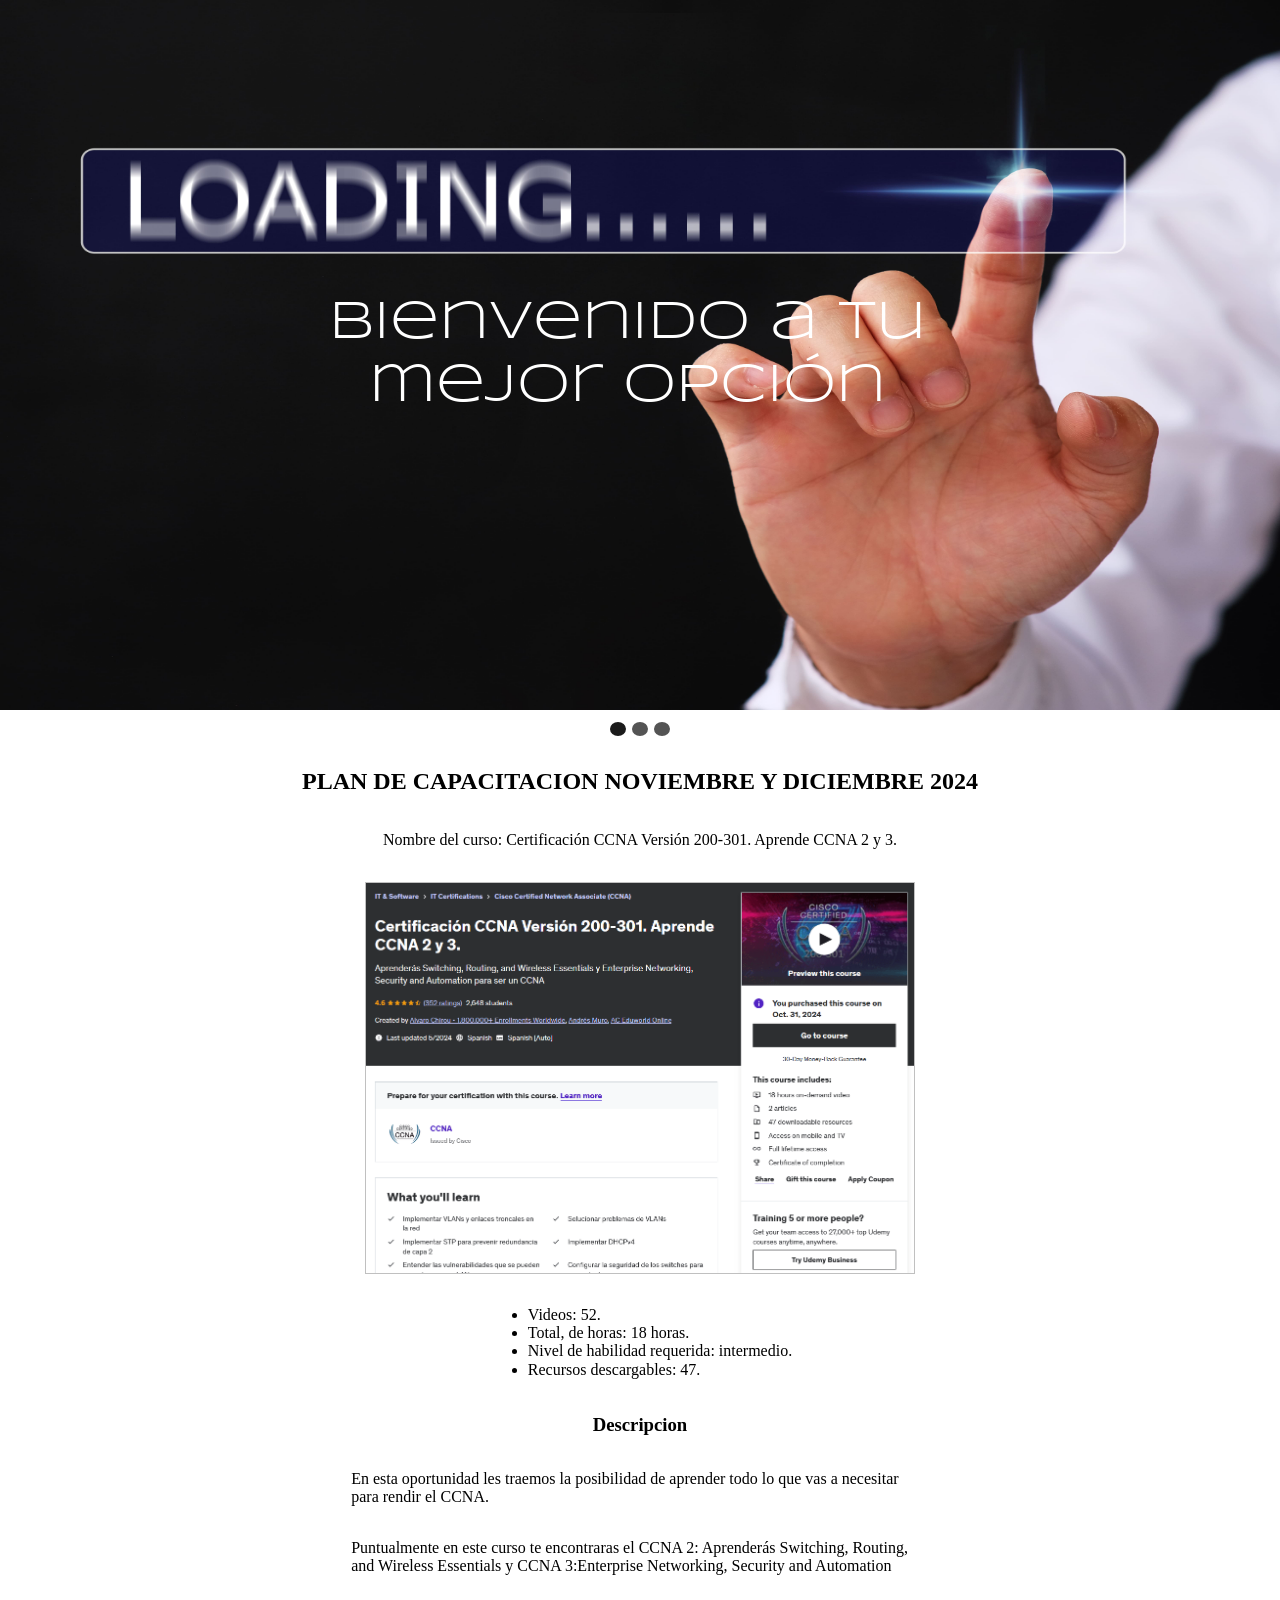
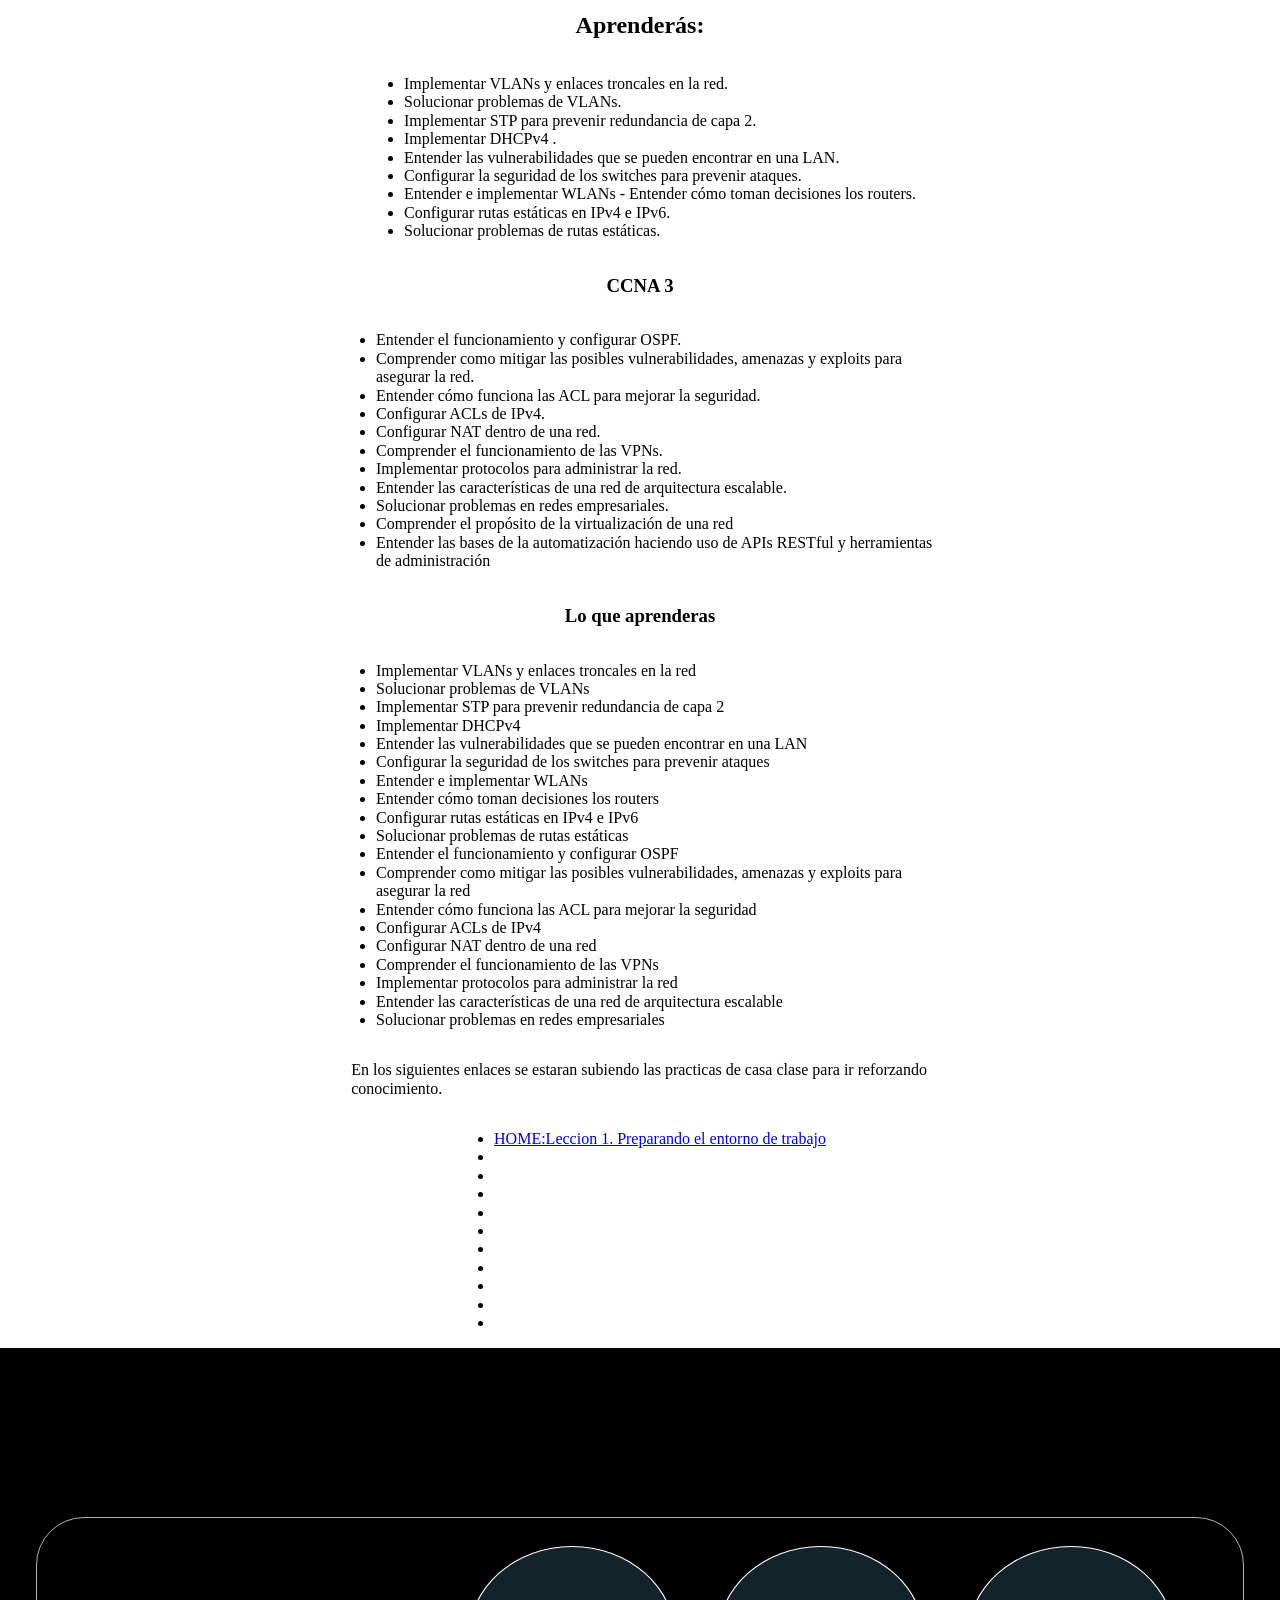
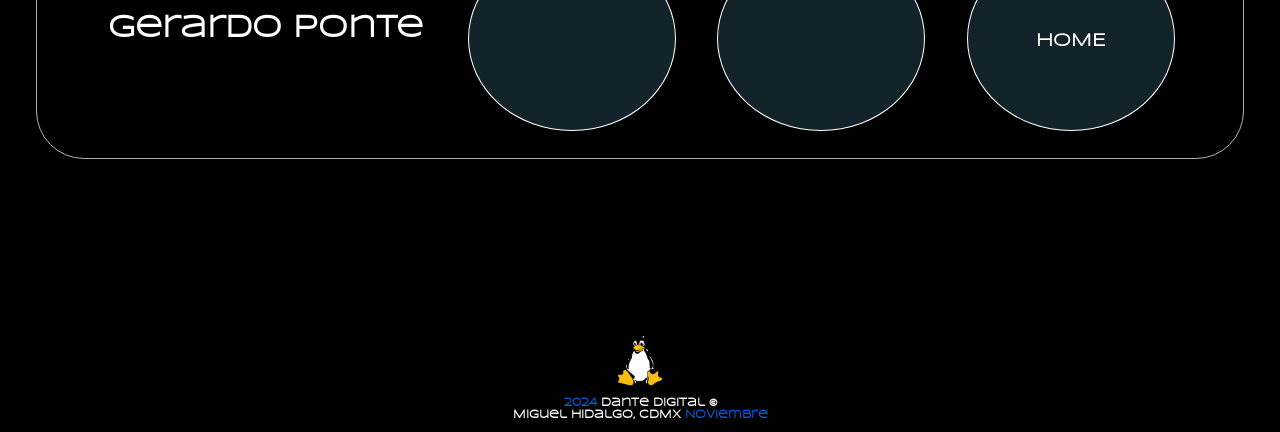
==== ccna.html @ d887e5c1 "update" ====
<!DOCTYPE html>
<html lang="es-mx">
<head>
    <title>Plan de capacitación</title>
    <meta charset="utf-8">
    <meta name="description" content="Home, Dante digital, diseño web responsive">
    <meta name="keywords" content="Desarrollo web, htlm 5, css, javascript">
    <meta name="viewport" content="width=device-width, initial-scale=1.0">
    <link rel="stylesheet" href="./plan-de-capacitacion/css/normalize.css">
    <link rel="stylesheet" href="./plan-de-capacitacion/css/style.css">
    <link rel="stylesheet" href="./plan-de-capacitacion/css/style-responsive.css">
    <link rel="stylesheet" href="./plan-de-capacitacion/css/style-efect.css">
    <link rel="stylesheet" href="./plan-de-capacitacion/css/styl-animation-nav.css">
    <link rel="stylesheet" href="./plan-de-capacitacion/css/style-text-nivo.css">
    <link rel="stylesheet" href="./plan-de-capacitacion/css/mi-slider.css">
    <link rel="stylesheet" href="./plan-de-capacitacion/css/nivo-slider.css">
    <link rel="stylesheet" href="./plan-de-capacitacion/css/nivo-slider-responsive.css">
    <script src="https://ajax.googleapis.com/ajax/libs/jquery/1.10.1/jquery.min.js" type="text/javascript"></script>
    <script src="./plan-de-capacitacion/js/jquery.nivo.slider.js"></script>
    <script type="text/javascript">
        $(window).on('load', function () {
            $('#slider').nivoSlider();
        }); 
    </script>

<!-- <script src="./js/js-text.js"></script>
    <script src="./js/botonjs.js"></script> Boton responsive -->

</head>
<body>
    <header class="header-nav-slide">   
         <!-- INICIA SLIDER -->
         <div class="slider-wrapper theme-mi-slider">
            <div id="slider" class="nivoSlider">
            <img class="img-slide" src="./plan-de-capacitacion/img/1.jpg" title="#caption-1" alt="Primera imagen, 01"/>
            <img class="img-slide" src="./plan-de-capacitacion/img/1.jpg" title="#caption-2" alt="Segunda imagen, 02"/>
            <img class="img-slide" src="./plan-de-capacitacion/img/1.jpg" title="#caption-3" alt="Tercera imagen, 03"/>
            </div>
            <div id="caption-1" class="nivo-html-caption">
                <div class="div-caption">
                    <p class="p-caption">Bienvenido a tu<br>mejor opción</br></p>
                </div>
            </div>
                <div id="caption-2" class="nivo-html-caption">
                    <div class="div-caption">
                        <!--<p class="p-caption">Contratame!</p><br>-->
                    </div>
                </div>
            <div id="caption-3" class="nivo-html-caption">
                <d  iv class="div-caption">
                    <p class="p-caption">Bienvenido a tu<br>mejor opción</p><br>
                </div>
            </div>  
        </div>
    </header>
    <!-- FINALIZA HEADER -->

    <main>
        <h2 class="h2-plan-capacitacion">
        PLAN DE CAPACITACION NOVIEMBRE Y DICIEMBRE 2024</h2>

        <section class="section-1">
        <article class="article-1">
           <p class="article-1">Nombre del curso: Certificación CCNA Versión 200-301. Aprende CCNA 2 y 3.</p>
                <figure class="figure-1-curso">
                    <img class="img-curso" src="./plan-de-capacitacion/img/7.png" alt="curso"/>
                </figure>               
            <ul>
                <li>Videos: 52.</li>
                <li>Total, de horas: 18 horas.</li>
                <li>Nivel de habilidad requerida: intermedio.</li>
                <li>Recursos descargables: 47.</li>
            </ul>
        
        <h3>Descripcion</h3>
    
        <p class="article-1">
            En esta oportunidad les traemos la posibilidad de aprender todo lo que vas a necesitar para rendir el CCNA.</p>
    
        <p class="article-1">
            Puntualmente en este curso te encontraras el CCNA 2: Aprenderás Switching, Routing, and Wireless Essentials y 
            CCNA 3:Enterprise Networking, Security and Automation</p>

        <h2>Aprenderás:</h2>
        <ul>
            <li>Implementar VLANs y enlaces troncales en la red.</li>
            <li>Solucionar problemas de VLANs.</li>
            <li>Implementar STP para prevenir redundancia de capa 2.</li>
            <li>Implementar DHCPv4 .</li>
            <li>Entender las vulnerabilidades que se pueden encontrar en una LAN.</li>
            <li>Configurar la seguridad de los switches para prevenir ataques.</li>
            <li>Entender e implementar WLANs - Entender cómo toman decisiones los routers.</li>
            <li>Configurar rutas estáticas en IPv4 e IPv6.</li>
            <li>Solucionar problemas de rutas estáticas.</li>
        </ul>

        <h3>CCNA 3 </h3>
        <ul>
            <li>Entender el funcionamiento y configurar OSPF.</li>
            <li>Comprender como mitigar las posibles vulnerabilidades, amenazas y exploits para asegurar la red.</li>
            <li>Entender cómo funciona las ACL para mejorar la seguridad.</li>
            <li>Configurar ACLs de IPv4.</li>
            <li>Configurar NAT dentro de una red.</li>
            <li>Comprender el funcionamiento de las VPNs.</li>
            <li>Implementar protocolos para administrar la red.</li>
            <li>Entender las características de una red de arquitectura escalable.</li>
            <li>Solucionar problemas en redes empresariales.</li>
            <li>Comprender el propósito de la virtualización de una red </li>
            <li>Entender las bases de la automatización haciendo uso de APIs RESTful y herramientas de administración</li>
        </ul>

        <h3>Lo que aprenderas</h3>

        <ul>
            <li>Implementar VLANs y enlaces troncales en la red</li>
            <li>Solucionar problemas de VLANs</li>
            <li>Implementar STP para prevenir redundancia de capa 2</li>
            <li>Implementar DHCPv4</li>
            <li>Entender las vulnerabilidades que se pueden encontrar en una LAN</li>
            <li>Configurar la seguridad de los switches para prevenir ataques</li>
            <li>Entender e implementar WLANs</li>
            <li>Entender cómo toman decisiones los routers</li>
            <li>Configurar rutas estáticas en IPv4 e IPv6</li>
            <li>Solucionar problemas de rutas estáticas</li>
            <li>Entender el funcionamiento y configurar OSPF</li>
            <li>Comprender como mitigar las posibles vulnerabilidades, amenazas y exploits para asegurar la red</li>
            <li>Entender cómo funciona las ACL para mejorar la seguridad</li>
            <li>Configurar ACLs de IPv4</li>
            <li>Configurar NAT dentro de una red</li>
            <li>Comprender el funcionamiento de las VPNs</li>
            <li>Implementar protocolos para administrar la red</li>
            <li>Entender las características de una red de arquitectura escalable</li>
            <li>Solucionar problemas en redes empresariales</li>
        </ul>    
</article>  
</section>

<section class="section-1">
    <article class="article-1">
        <p class="article-1">
            En los siguientes enlaces se estaran subiendo las practicas de casa clase para ir reforzando conocimiento. 
                </p>

          <ul>
            <li><a href="leccion-1.html">HOME:Leccion 1. Preparando el entorno de trabajo</a></li>
            <li></li>
            <li></li>
            <li></li>
            <li></li>
            <li></li>
            <li></li>
            <li></li>
            <li></li>
            <li></li>
            <li></li>
        </ul> 
    </article>

</section>
        <!-- Este es el contenedor de fondo-->
    </main>
    <footer id="footer-logo">
        <div>
            <div class="div-dante-services">
                <section class="section-dante-services">
                    <h2 class="h2-footer">Gerardo Ponte</h2>
                    <h5 class="h5-footer"><a href="contact.html" target="_blank" rel="noopener  noreferrer"></a></h5>
                    <h5 class="h5-footer"><a href="catalogue.html" target="_blank" rel="noopener  noreferrer"></a></h5>
                    <h5 class="h5-footer"><a href="index.html">HOME</a></h5>
                </section>
            </div>
            <figure class="figure-img-linux">
                <img class="img-linux" src="./plan-de-capacitacion/img/04.png" alt="Linux"/>
            </figure>

            <h6 class="h6-reservados">
                <span class="h6-footer-span">2024</span> Dante digital &copy<br> Miguel Hidalgo, CDMX <span class="h6-footer-span">
                    Noviembre</span>
            </h6>
        </div>
    </footer>
</body>
</html>
---- plan-de-capacitacion/css/style.css ----
/* --- INICIAN TIPOS DE LETRA PARA FOOTER Y CONTENIDO PRINCIPAL 
*/

/* --- FUENTE PARA LETRA DEL CONTENIDO PRINCIPAL Y EL FOOTER
*/
@font-face {
  font-family: 'Syncopate-Regular';
  src: url('../syncopate/Syncopate-Regular.ttf') format('truetype');
  font-style: normal;
  font-weight: normal;
}

/* --- FUENTE PARA EL MENU DE NAVEGACION 
*/
@font-face {
  font-family: 'Syncopate-Bold';
  src: url('../syncopate/Syncopate-Bold.ttf') format('truetype');
  font-style: normal;
  font-weight: normal;
}

/* --- FINALIZA TIPOS DE LETRA PARA FOOTER Y CONTENIDO PRINCIPAL
*/

/*
*/

/* ---  INICIA HEADER-NAV-SLIDE: ESTA ES LA ETIQUETA HEADER. Y SE CONFIGURO
        UNA CLASS LLAMADA HEADER-NAV-SLIDE --- */
.header-nav-slide {
  margin: 0;
  padding: 0;
  /*height: 100px;/*SE INGRESA EL 23 DE SEP 2004*/
  /*background-color: rgb(229, 255, 0);/*VISUALIZADOR*/
}

/* --- FINALIZA HEADER-NAV-SLIDE  
*/

/*
*/

/*--- inicia main div contenido principal
*/
  main {
  display: flex;/**/
  flex-direction: column;/**/
  align-items: center;/**/
  /*justify-content: center;/**/
  width: 100%;/**/
  /*background-color: rgb(228, 207, 18);/*VISUALIZADOR*/
}

/*
*/

/*inicia section*/

.h2-plan-capacitacion {
  width: 95%;/**/
  text-align: center;
  /*letter-spacing: .1em;/**/
  text-transform: uppercase;
  /*background-color: rgb(14, 255, 106);/*VISUALIZADOR*/
}

.section-1 {
  display: flex;/**/
  flex-direction: column;
  align-items: center;
  /*justify-content: center;/**/
  /*align-content: center;/**/
  /*margin-top: 40px;/**/
  width: 100%;/**/
  /*background-color: rgb(136, 15, 218);/*VISUALIZADOR*/
}

.section-1 .article-1 {
  display: flex;/**/
  flex-direction: column;
  align-items: center;
  width: 95%;
  
  /*background-color: rgb(218, 32, 32);/*VISUALIZADOR*/
}
 
 
.section-1 .article-1 .texto-1 {
   width: 90%;/**/
  /*text-align: start;/**/
  font-family: 'Syncopate-Regular';
  text-transform: uppercase;/**/
  /*letter-spacing: .3em;/**/
  /*background-color: rgb(218, 15, 191);/*VISUALIZADOR*/
}


.section-1 .article-1 .figure-1-curso {
  display: flex;/**/
  flex-direction: column;
  align-items: center;
  
  width: 90%;
  border: solid rgba(2, 0, 0, 0.247) 1px;/**/
  /*background-color: rgb(5, 68, 54);/*VISUALIZADOR*/
}

.section-1 .article-1 .figure-1-curso .img-curso {
  width: 100%;
  /*height: auto;/**/


}

/*
*/

/* --- APLICACION DE LETRA Y TAMANO*/


/*------- finaliza primer article conel texto responsive web desing
*/

/*
*/

/*--- inicia primer article conel texto responsive web desing*/




/*--- FINALIZA ARTICLE
*/

/*
*/

/*INICIA ETIQUETA FOOTER*/
#footer-logo {
  background-color: rgb(0, 0, 0);/*V*/  
}
/* --- FINALIZA FOOTER LOGO
*/

/*
*/

/* INICIA FOOTERLOGO Y DIV*/  
#footer-logo > div {
  display: flex;
  flex-direction: column;
  align-items: center;
  justify-content: center;
  width: 100%;
  /*background-color: rgb(231, 36, 36);/*visualizador*/
}
/* FINALIZA FOOTERLOGO Y DIV
*/

/*
*/

/*INICIA FOOTER-LOGO .DIV-DANTE-SERVICES
*/
#footer-logo .div-dante-services {
    display: flex;
    flex-direction: column;
    align-items: center;
    justify-content: center;
    
   width: 100%;
    margin-top: 2.5rem;/**/
    color: white;/**/
    font-family: 'Syncopate-Regular';
    border-radius: 3rem;
    /*background-color: rgba(243, 16, 175, 0.541);/*V*/
}
/*FINALIZA FOOTER-LOGO .DIV-DANTE-SERVICES
*/

/*
*/

/* INICIA FOOTER-LOGO .DIV-DANTE-SERVICES .SECTION-DANTE-SERVICES 
*/
#footer-logo .div-dante-services .section-dante-services {
    display: flex;
    flex-direction: column;
    align-items: center;
    justify-content: center;
    
    width: 78%;/*width: 90%;*/
    border-radius: 3rem;
    padding: 1.7rem;
    border: solid rgba(255, 255, 255, 0.692) 0.1px;/**/
    /*background-color: rgba(243, 228, 14, 0.877);/*visualizador*/
}
/* FINALIZA FOOTER-LOGO .DIV-DANTE-SERVICES .SECTION-DANTE-SERVICES 
*/

/*
*/

/* INICIA FOOTER-LOGO .DIV-DANTE-SERVICES .SECTION-DANTE-SERVICES .H2-FOOTER
*/   
#footer-logo .section-dante-services .h2-footer {
    display: flex;/**/
    flex-direction: column;/**/
    align-items: center;/**/
    justify-content: center;/**/
    /*width: 100%;/**/
    margin-top: 0rem;/**/
    font-size: 1.4em;/**/
    /*padding: .8rem 0rem .6rem 0rem;/**/
    border-radius: 3rem;
    /*background-color: aqua;/**/
  }



/* FINALIZA FOOTER-LOGO .DIV-DANTE-SERVICES .SECTION-DANTE-SERVICES .H2-FOOTER
*/

/*
*/

/* INICIA FOOTER-LOGO .DIV-DANTE-SERVICES .SECTION-DANTE-SERVICES .H5-FOOTER
*/  #footer-logo .div-dante-services .section-dante-services .h5-footer {
    width: 76%;
    text-align: center;
    color: white;
    font-size: 1.1em; /**/
    margin: 1.5rem; 
    padding: 1.3rem .2rem .8rem .2rem;
    border-radius: 3rem;
    /*border: solid 1px white;/**/
    background-color: rgba(29, 56, 67, 0.623);/**/
  }


  #footer-logo .div-dante-services .section-dante-services .h5-footer a {
    color: white;
    text-decoration: none;
  }
  /*FINALIZA FOOTER-LOGO .DIV-DANTE-SERVICES .SECTION-DANTE-SERVICES .H2-FOOTER
  */

/*
*/

/* INICIA FOOTERLOGO .FIGURE-IMG-LINUX
*/
 #footer-logo .figure-img-linux {
    display: flex;/**/
    flex-direction: row;/**/
    justify-content: center;
    align-items: center;
    /*border-radius: 100%;/**/
    /*width: 100px;/**/
    /*height: 100px;/**/
    margin-top: 2.5rem;
    margin-bottom: -1.3rem;/**/
    /*border: solid 3px rgba(255, 255, 255, 0.247);/**/
    /*background-color: rgba(29, 56, 67, 0.541);/*Visualizador/**/
  }

  #footer-logo .figure-img-linux .img-linux {
    width: 100%;
    height: 4rem;
  }

/* FINALIZA FOOTERLOGO .FIGURE-IMG-LINUX
*/  

/*
*/

/*--- INICIA .H6-RESERVADOS (DERECHOS RESERVADOS)
*/
  .h6-reservados {
    width: 100%;
    text-align: center;
    color: white;
    font-family: 'Syncopate-Regular';
    margin-bottom: 1em;
  }

  .h6-reservados .h6-footer-span {
    color: #0756d4;
  }
/*--- FINALIZA .H6-RESERVADOS (DERECHOS RESERVADOS)
*/


.h6-reservados {
  /*background-color: aqua;/*visualizador*/
}
---- plan-de-capacitacion/css/style-responsive.css ----
/* ---- INICIA @media screen and (min-width: 420px)
*/

@media screen and (min-width: 420px) {
  #footer-logo .div-dante-services .section-dante-services .h5-footer, .h5b-footer{
      max-width: 230px;
      /*font-size: .8em; /**/

  }
}

/* ---- FINALIZA @media screen and (min-width: 420px)
*/


/* ---- INICIA VACIO @media screen and (min-width: 620px)
*/
@media screen and (min-width: 670px) {

  /* INICIA FOOTER-LOGO .DIV-DANTE-SERVICES .SECTION-DANTE-SERVICES 
*/
#footer-logo .div-dante-services .section-dante-services {
  /*display: flex;/**/
  /*flex-direction: column;/**/
  /*align-items: center;/**/
  /*justify-content: center;/**/
  
  width: 75%;/*width: 90%;*/
  border-radius: 3rem;
  padding: 1.7rem;
  border: solid rgba(255, 255, 255, 0.692) 0.1px;/**/
  /*background-color: rgba(243, 228, 14, 0.877);/*visualizador*/
}
/* FINALIZA FOOTER-LOGO .DIV-DANTE-SERVICES .SECTION-DANTE-SERVICES 
*/



}
/* ---- FINALIZA @media screen and (min-width: 620px)
*/


/* ---- INICIA @media screen and (min-width: 760px)
*/
@media screen and (min-width: 760px) {

  }

/*  --- finaliza circulo article: h2 Diseño web inteligente
*/
  
/*
*/

/*
----- finaliza figure e img de linux
*/


@media screen and (min-width: 1100px) {/*@media screen and (min-width: 1320px)*/
  .section-1 {
    width: 50%;
    /*background-color: rgb(14, 255, 106);/*VISUALIZADOR*/
  }

}






@media screen and (min-width: 1100px) {/*@media screen and (min-width: 1320px)*/

#footer-logo .div-dante-services{
max-width: 1400px;
height: 500px;/**/
justify-content:space-around;
/*background-color: rgb(255, 123, 0);/*VISUALIZADOR*/
}

#footer-logo .h5-footer a {
color: white;
/*font-size: 1.3em;/**/
text-decoration: none;
}

/*
*/

/* inicia h2 dante digital*/
#footer-logo .div-dante-services .section-dante-services {
  display: flex;
  flex-direction: row;/**/
  
  /*justify-content: center;/**/
  /*justify-content: space-around;/**/
  /*justify-content: space-between;/**/
  justify-content: space-evenly;
  /*justify-content: flex-end;
  /*align-content:stretch;/**/
  
  width: 90%;
  /*background-color: aqua;/*visualozador*/
}
/* ------------------------- */

#footer-logo .div-dante-services .h2-footer {
  display: flex;
  flex-direction: row;/**/
  align-items: center;
  /*max-width: 700px;/**/
  height:50px;

  align-content: center;
  text-align: center;
  font-size: 1.9em;/**/
  padding: 1.3rem .2rem .8rem .2rem;
  /*margin: .7rem .7rem;/**/
  /*border: solid 1px white;/**/
  border-radius: 9px;/**/
  /*background-color: aqua;/*visualizador*/
  /*background-color: rgba(29, 56, 67, 0.623);/**/
}

/* termina h2 dante digital*/



/* inica h5 soporte ti, android, web desing*/
#footer-logo .div-dante-services .section-dante-services .h5-footer {
display: flex;
align-items: center;
justify-content: center;


margin: 0px;/**/

width: 200px;/**/
height: 150px;/**/
text-align: center;/**/
/*font-size: 1.1em; /**/ 
/*padding: 1.3rem .2rem .8rem .2rem;*/
border-radius: 100%;
border: solid 1px white;/**/
/*background-color: aqua;/*VISUALIZADOR*/
/*font-size: em;/**/
}


/*
*/

/* inica h5 soporte ti, android, web desing*/

/*
*/


#footer-logo .div-dante-services .section-dante-services .h5-footer a {
color: white;
text-decoration: none;
}
/* termina h5 soporte ti, android, web desing*/


}



@media screen and (min-width: 1200px) {/*@media screen and (min-width: 1320px)*/
  #footer-logo .div-dante-services .section-dante-services .h2-footer {
    max-width: 380px;/**/
    /*height:50px;/**/
    /*margin-left: 4.6rem;/**/
    /*align-content: center;/**/
    /*text-align: center;/**/
    /*font-size: 1.7em;/**/
    
    /*border-radius: 9px;/**/
    /*background-color: aqua;/**/
    }



}
---- plan-de-capacitacion/css/style-efect.css ----
.reveal {
  position: relative;
  opacity: 0;
}

.reveal.active {
  opacity: 1;
}
.active.fade-bottom {
  animation: fade-bottom 1s ease-in;/**/
}
.active.fade-left {
  animation: fade-left 1s ease-in;/**/
}
.active.fade-right {
  animation: fade-right 1s ease-in;/**/
}

@keyframes fade-bottom {
  0% {
    transform: translateY(50px);
    opacity: 0;
  }
  
  100% {
    transform: translateY(0);
    opacity: 1;
  }
}

@keyframes fade-left {
  0% {
    transform: translateX(-100px);
    opacity: 0;
  }
  100% {
    transform: translateX(0);
    opacity: 1;
  }
}

@keyframes fade-right {
  0% {
    transform: translateX(100px);
    opacity: 0;
  }
  100% {
    transform: translateX(0);
    opacity: 1;
  }
}
---- plan-de-capacitacion/css/styl-animation-nav.css ----
#barra-nav .menu-ul[data-animation="center"] a::before {
  transform-origin: center;
}
---- plan-de-capacitacion/css/style-text-nivo.css ----
.nivo-caption {
    text-align: center;
    align-content: center;/**/
    height: 100%;/*height: 100%; PREDETERMINADO*/
    /*background-color: rgba(0, 58, 250, 0.26);/*VISUALIZADOR*/
}   

.div-caption { /*se tiene que centrar este texto es el caption de la imagen*/
   display: flex;/**/
   justify-content: center;/**/
   width: 100%;/**/
   text-align:center;/*DESACTIVADO*/
   align-content: center;
   font-family: 'Syncopate-Regular';/**/
   /*background-color: rgba(175, 47, 47, 0.452);/*VISUALIZADOR*/
}

.div-caption .p-caption {
    font-size: 1.8em;
    /*background-color: rgba(170, 165, 233, 0.692);/*VISUALIZADOR*/
}

/*
*/

@media (min-width: 520px) {
    .div-caption .p-caption {
        font-size: 2.1em;
        margin: 1rem 0rem 1.3rem 0rem;
}
}

@media (min-width: 600px) {
    .div-caption .p-caption {
        font-size: 2.5em;
}
}

@media (min-width: 768px) {
    .div-caption .p-caption {
        font-size: 3em;
        margin: 1.5rem 0rem 1.5rem 0rem;
}
}

@media (min-width: 868px) {
    .div-caption .p-caption {
        margin: 1.8rem 0rem 1.8rem 0rem;
}
}

@media (min-width: 920px) {
    .div-caption .p-caption {
    font-size: 3.4em;
}
}
---- plan-de-capacitacion/css/mi-slider.css ----
/*==========================*/

.theme-mi-slider .nivoSlider{
	position:relative;
}

.theme-mi-slider .nivoSlider a {
	border:0;
	display:block;
}

/* Nivo Pagination =========================*/

.nivo-controlNav {
	display: flex;
	justify-content: center;
	height: 20px;/*PREDETERMINADO*/
	/*background-color: aqua;/*VISUALIZADOR*/
}

/*INICIA CONTROL DE LOS 3 CIRCULOS*/
.theme-mi-slider .nivo-control { 
	display: block;/**/
	width: 1rem;/**/
	/*height: 1rem;/*PREDETERMINADO*/
	border-radius: 50%;/**/
	background: #545454;/*ORIGINAL*/
	margin: 3px;/**/
	text-indent: -9999px/**/
}

.theme-mi-slider .nivo-control:hover{
	background: #1B1B1B;
}

.theme-mi-slider .active{
	background: #1B1B1B;
}

/*Nivo Caption*/
.nivo-html-caption{
	position: absolute;
}
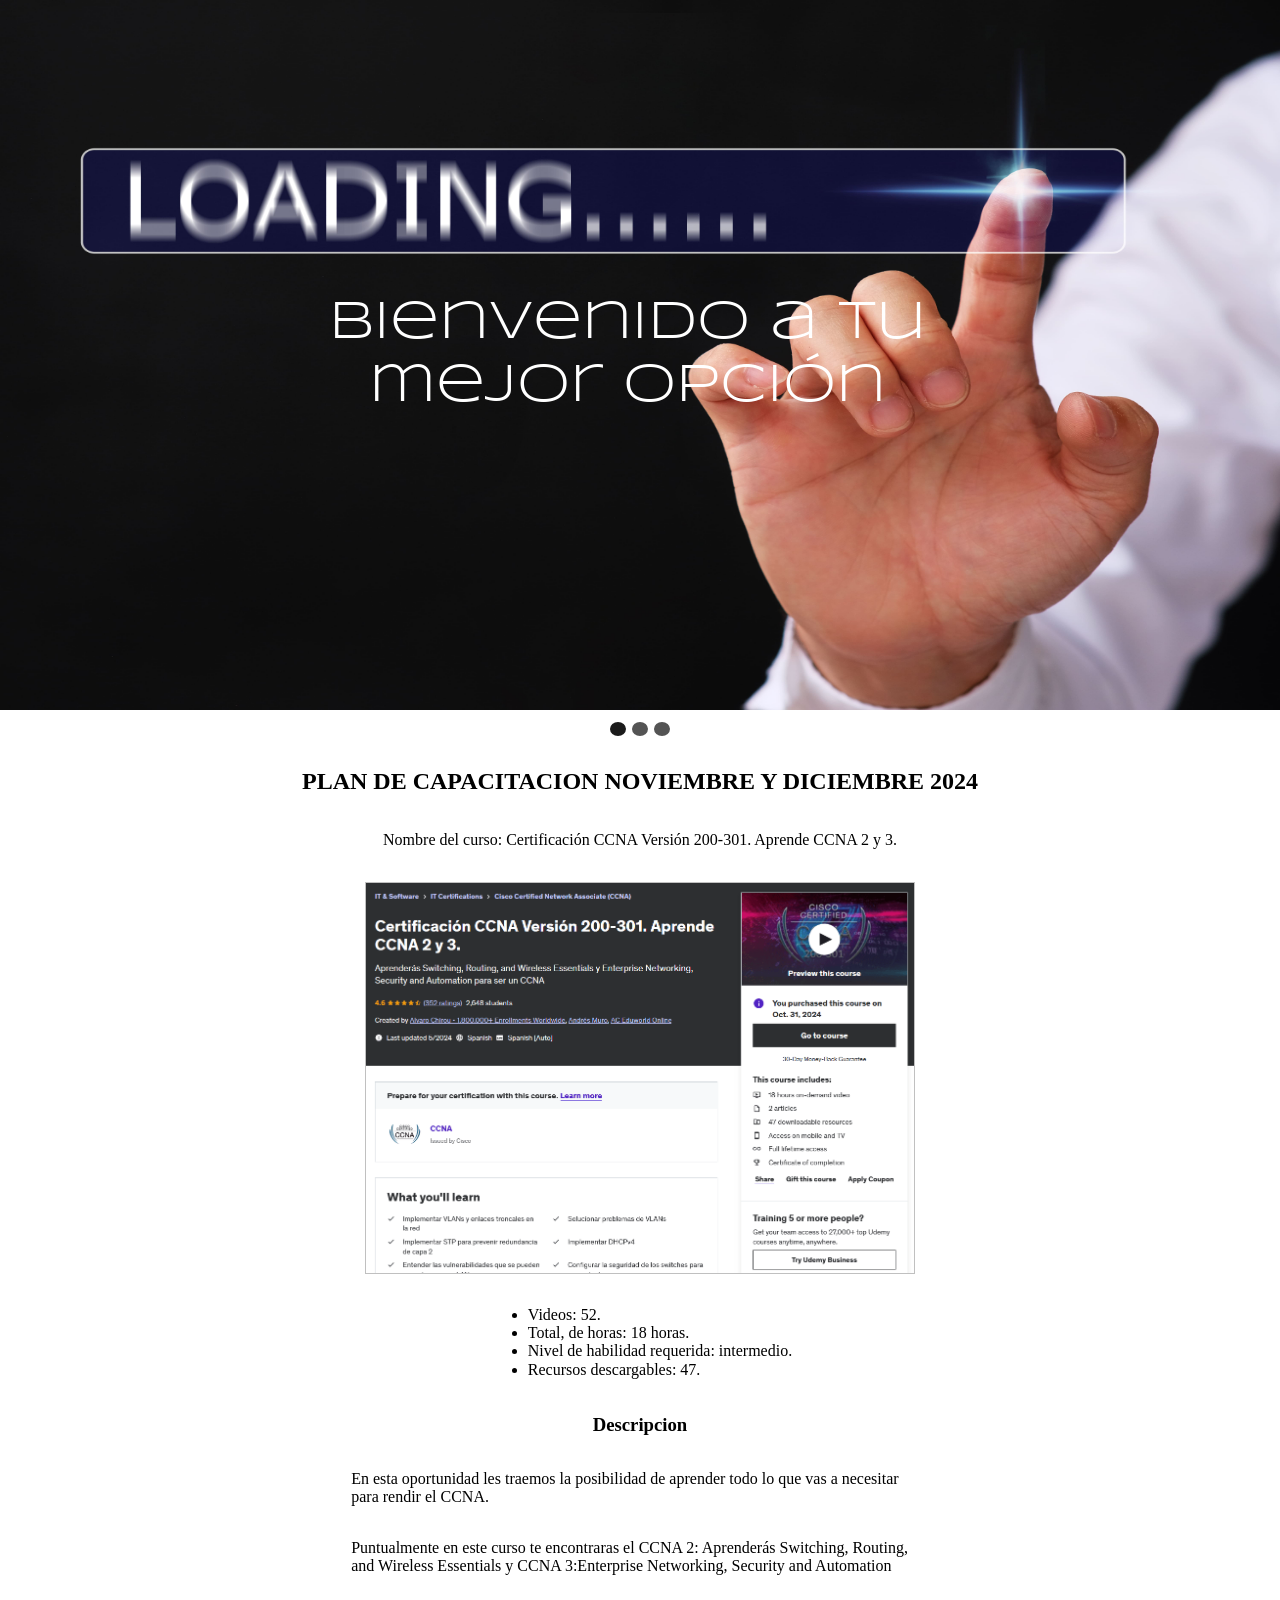
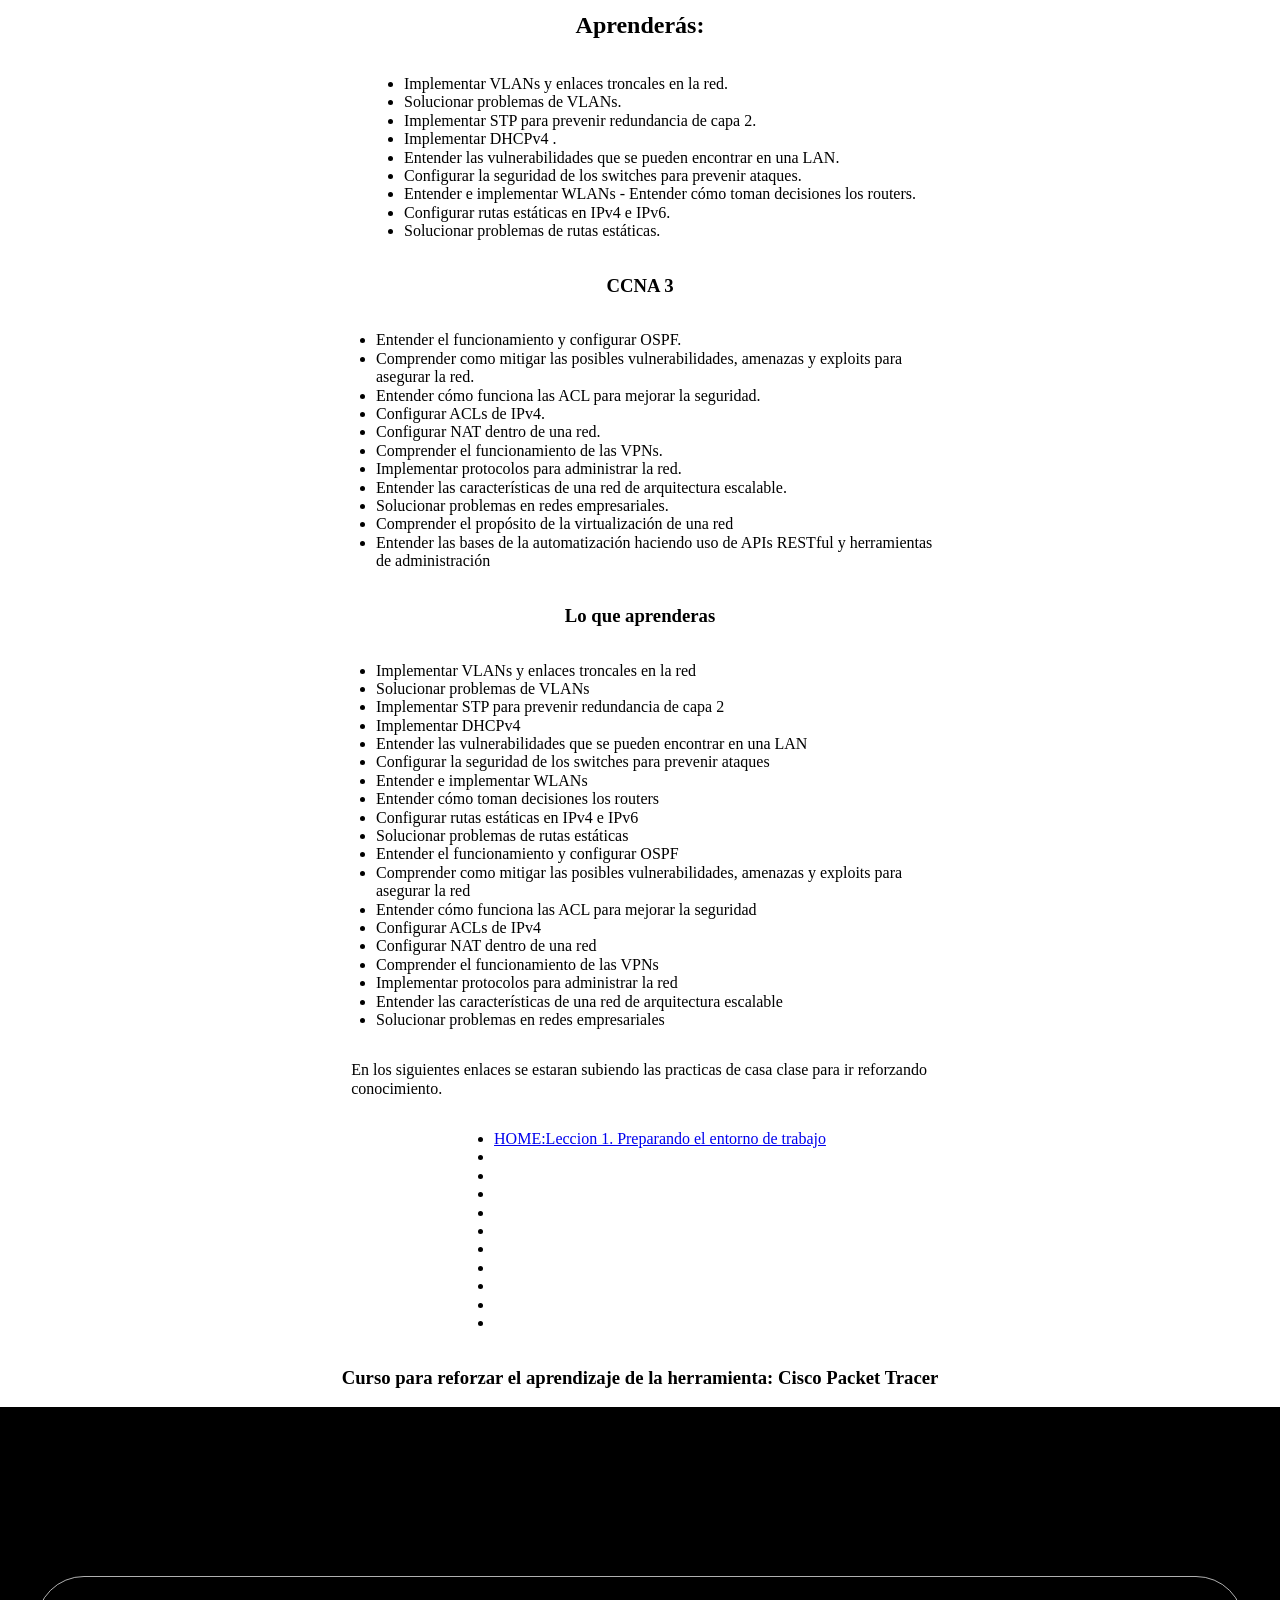
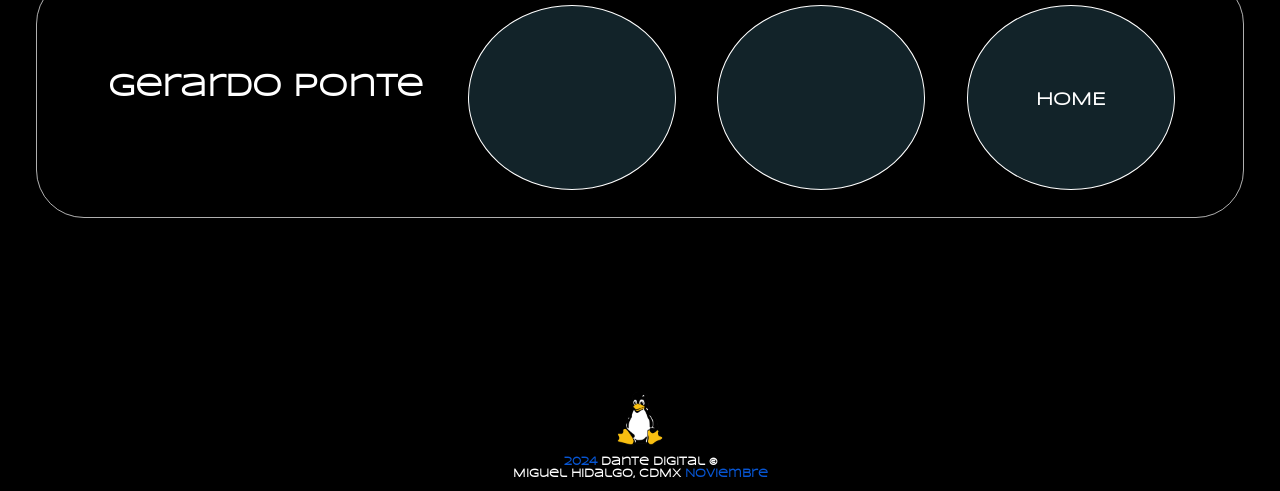
==== commit 0322aa11: "update" ====
--- a/ccna.html
+++ b/ccna.html
@@ -155,6 +155,16 @@
             <li></li>
         </ul> 
     </article>
+</section>
+
+<section class="section-1">
+    <article class="article-1">
+        <h3>Curso para reforzar el aprendizaje de la herramienta: Cisco Packet Tracer</h3>
+        </article>
+
+        
+
+
 
 </section>
         <!-- Este es el contenedor de fondo-->
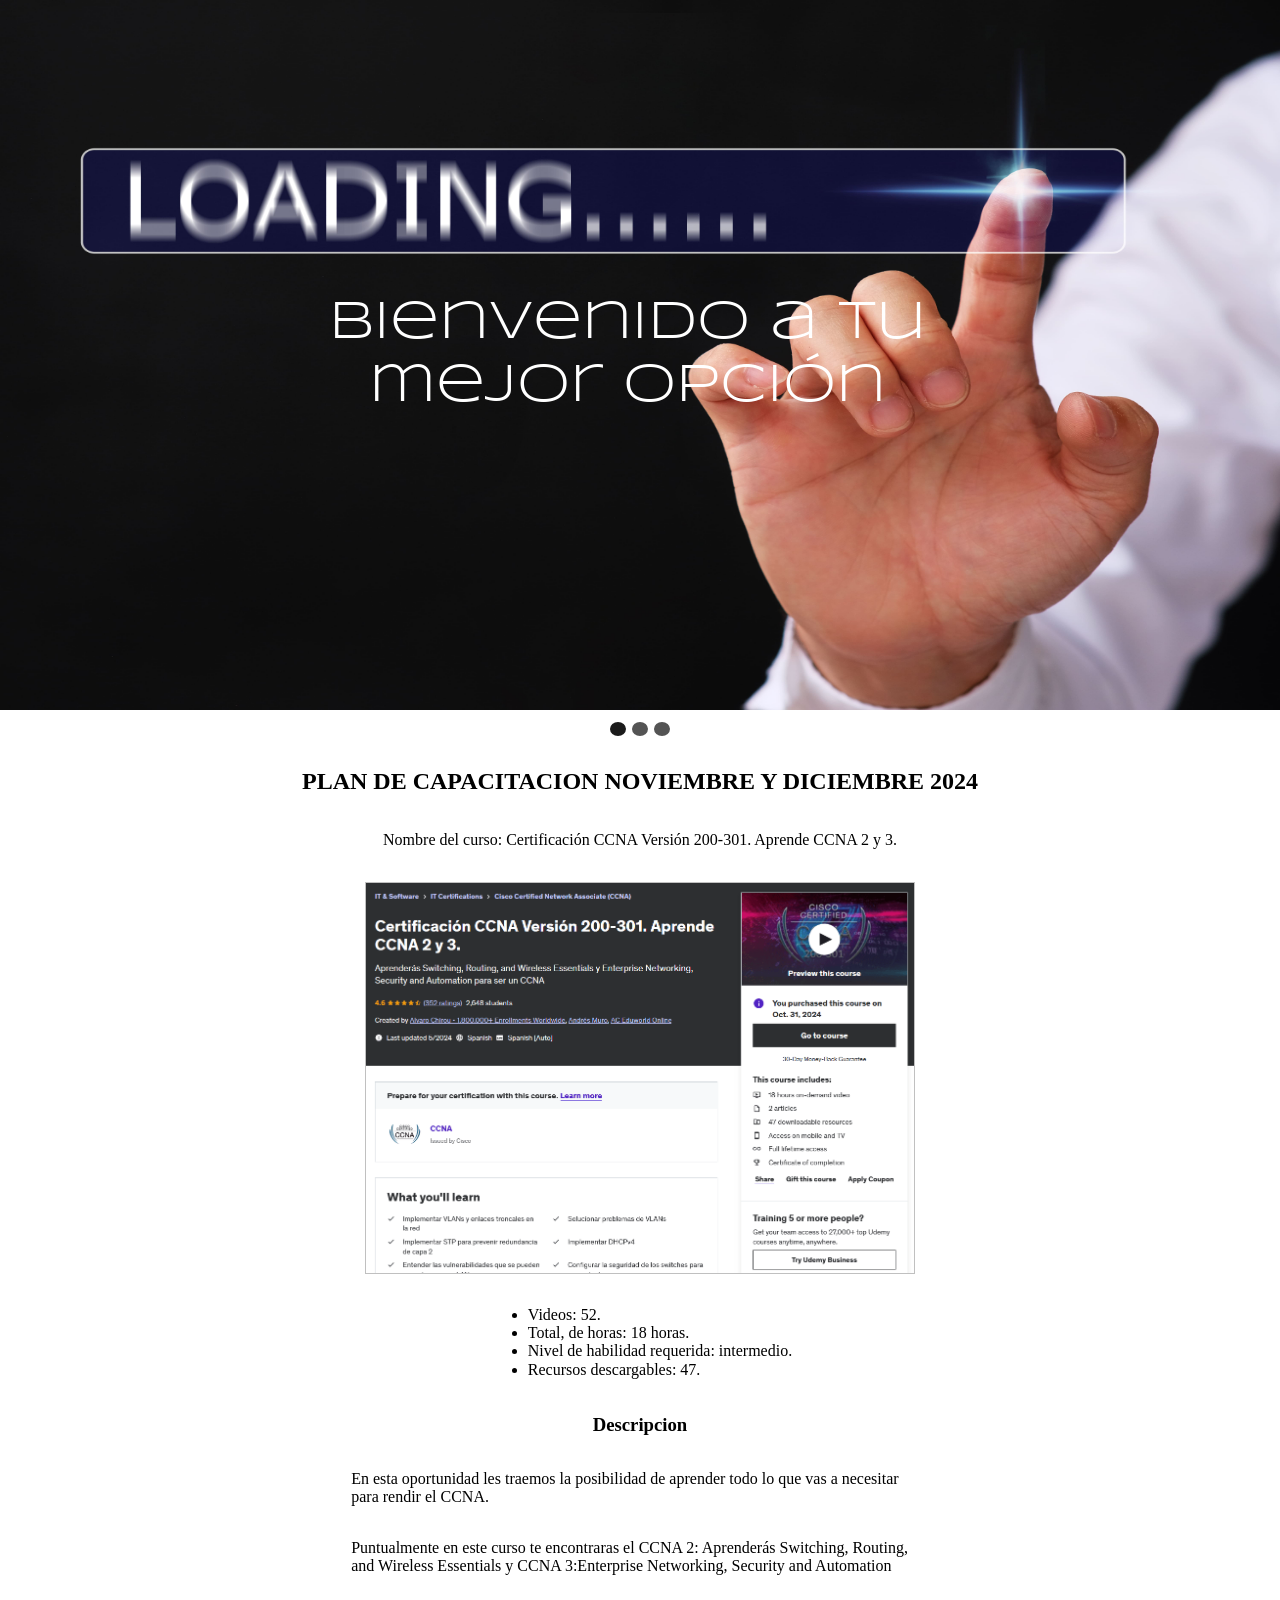
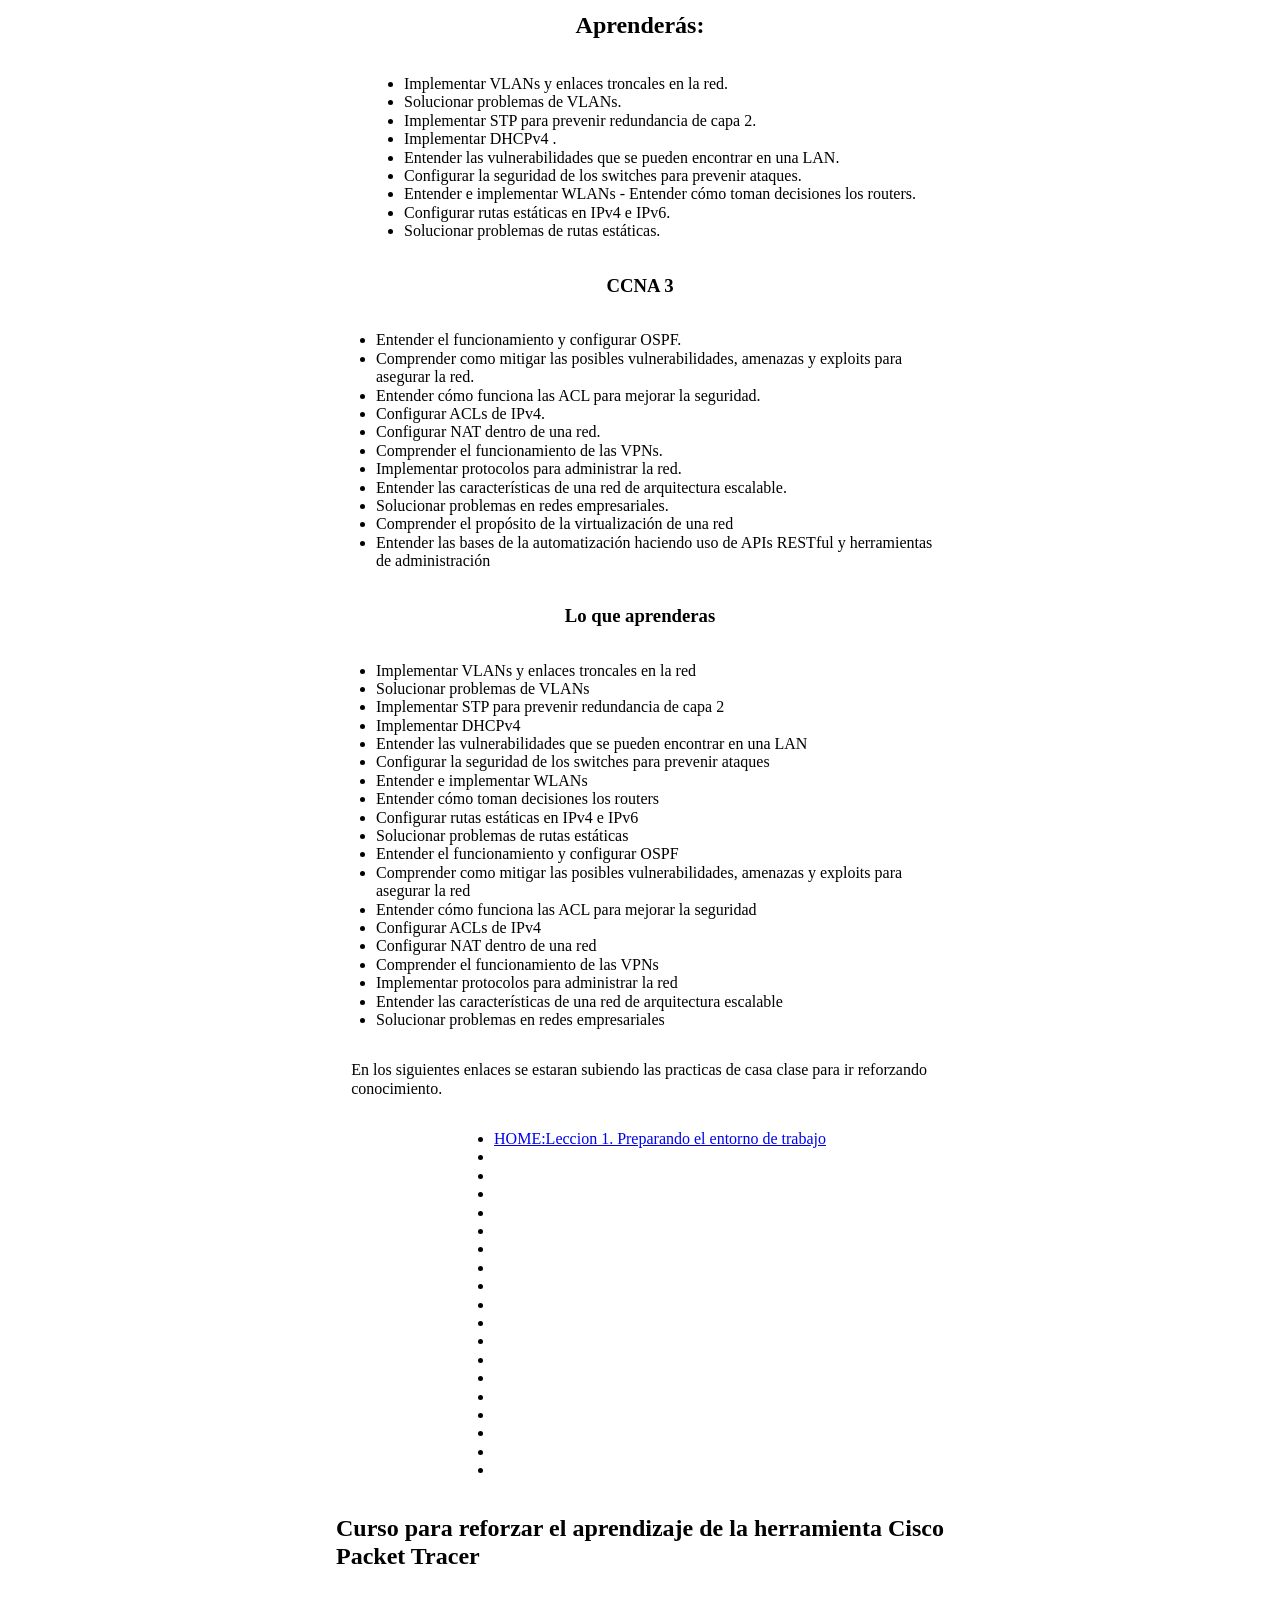
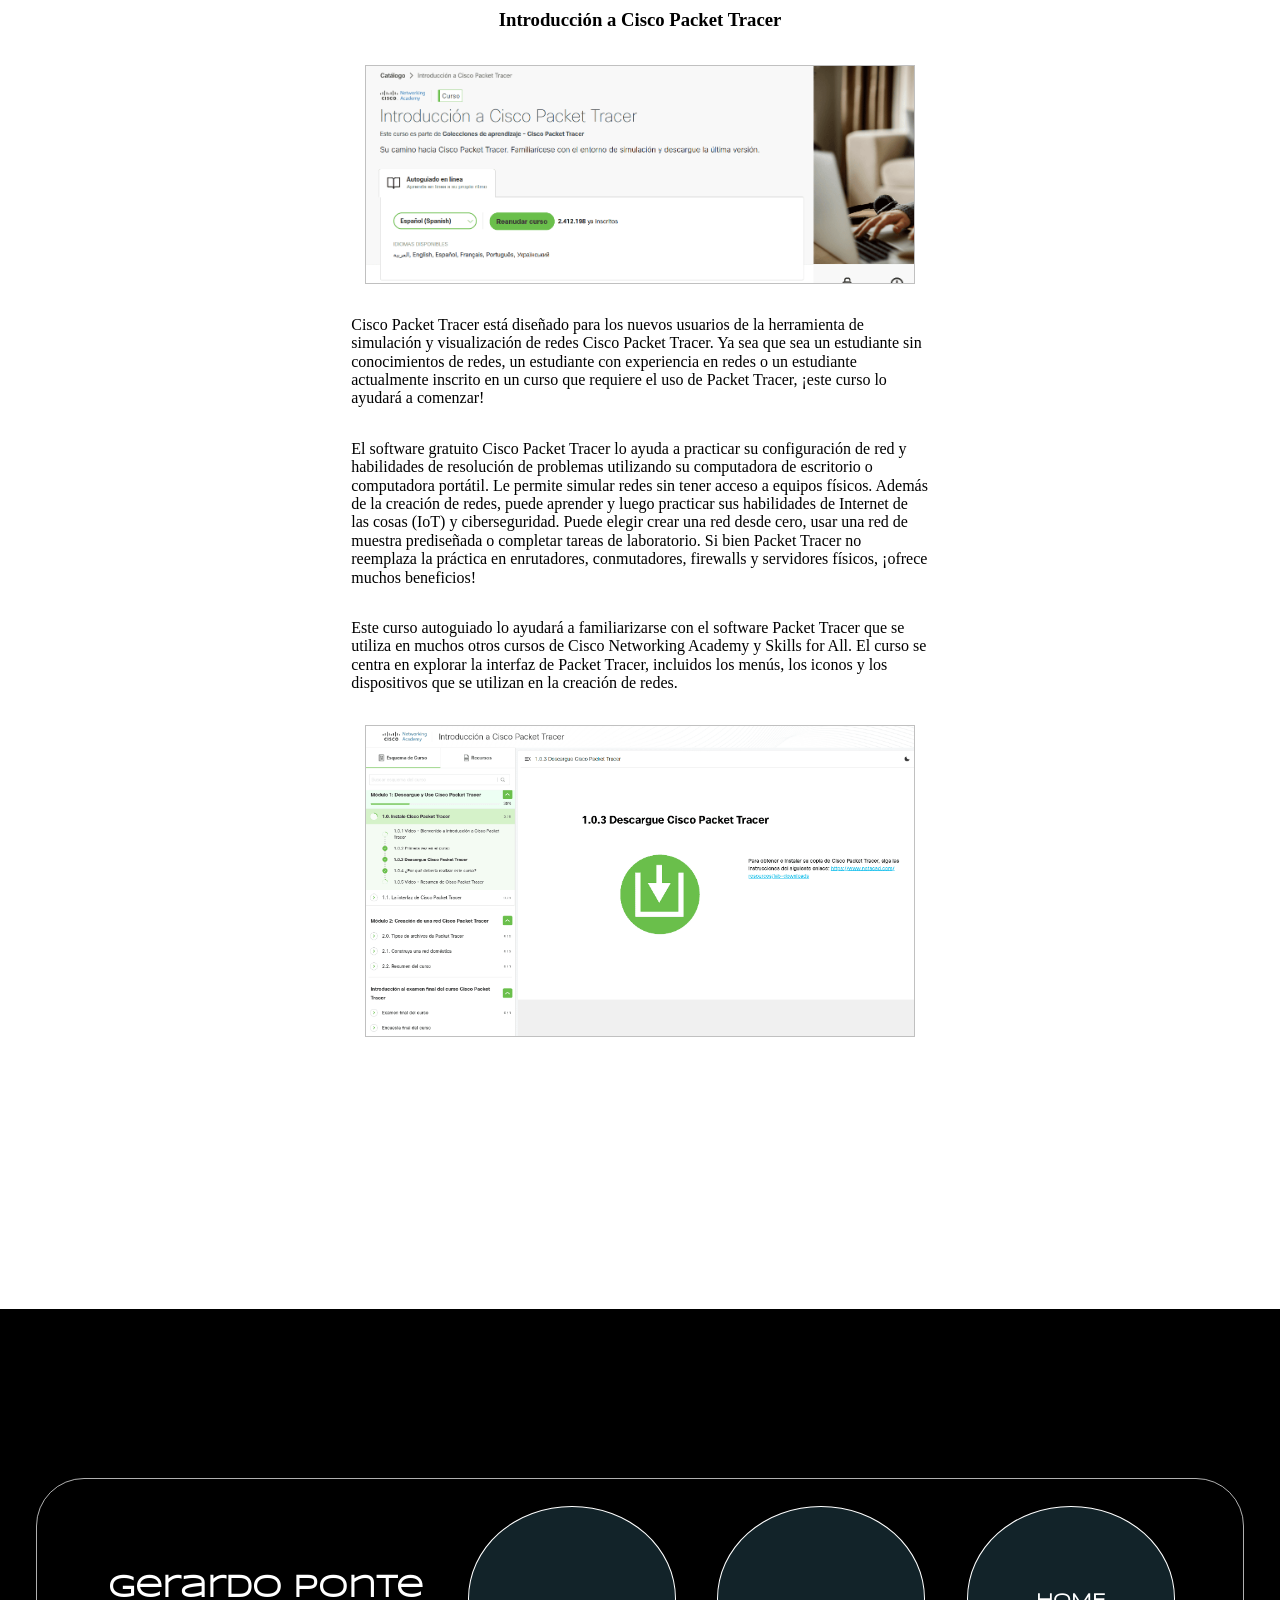
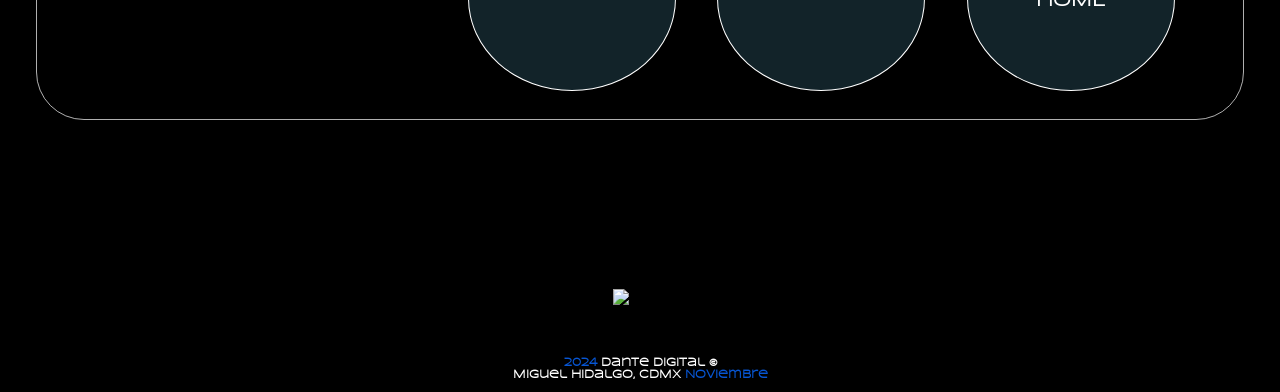
==== commit 9bf5b925: "update" ====
--- a/ccna.html
+++ b/ccna.html
@@ -153,13 +153,50 @@
             <li></li>
             <li></li>
             <li></li>
+            <li></li>
+            <li></li>
+            <li></li>
+            <li></li>
+            <li></li>
+            <li></li>
+            <li></li>
+            <li></li>
+            
         </ul> 
     </article>
 </section>
 
 <section class="section-1">
     <article class="article-1">
-        <h3>Curso para reforzar el aprendizaje de la herramienta: Cisco Packet Tracer</h3>
+        <h2>Curso para reforzar el aprendizaje de la herramienta Cisco Packet Tracer</h2>
+
+        <h3>Introducción a Cisco Packet Tracer</h3>
+                        
+            <figure class="figure-1-curso">
+                <img class="img-curso" src="./CCNA/img/11.png" alt="curso"/>
+            </figure>   
+
+            <p class="article-1">
+                Cisco Packet Tracer está diseñado para los nuevos usuarios de la herramienta de simulación y visualización de redes Cisco Packet Tracer. 
+                Ya sea que sea un estudiante sin conocimientos de redes, un estudiante con experiencia en redes o un estudiante actualmente inscrito en 
+                un curso que requiere el uso de Packet Tracer, ¡este curso lo ayudará a comenzar!</p>
+                
+            <p class="article-1">
+                El software gratuito Cisco Packet Tracer lo ayuda a practicar su configuración de red y habilidades de resolución de problemas utilizando
+                su computadora de escritorio o computadora portátil. Le permite simular redes sin tener acceso a equipos físicos. Además de la creación de
+                redes, puede aprender y luego practicar sus habilidades de Internet de las cosas (IoT) y ciberseguridad. Puede elegir crear una red desde 
+                cero, usar una red de muestra prediseñada o completar tareas de laboratorio. Si bien Packet Tracer no reemplaza la práctica en enrutadores, 
+                conmutadores, firewalls y servidores físicos, ¡ofrece muchos beneficios!</p>
+
+            <p class="article-1">    
+                Este curso autoguiado lo ayudará a familiarizarse con el software Packet Tracer que se utiliza en muchos otros cursos de Cisco Networking 
+                Academy y Skills for All. El curso se centra en explorar la interfaz de Packet Tracer, incluidos los menús, los iconos y los dispositivos 
+                que se utilizan en la creación de redes.</p>
+
+                <figure class="figure-1-curso">
+                    <img class="img-curso" src="./CCNA/img/12.png" alt="curso"/>
+                </figure> 
+
         </article>
 
         
@@ -180,7 +217,7 @@
                 </section>
             </div>
             <figure class="figure-img-linux">
-                <img class="img-linux" src="./plan-de-capacitacion/img/04.png" alt="Linux"/>
+                <img class="img-linux" src="./ccna/img/13.png" alt="Linux"/>
             </figure>
 
             <h6 class="h6-reservados">
--- a/plan-de-capacitacion/css/style.css
+++ b/plan-de-capacitacion/css/style.css
@@ -137,6 +137,7 @@
 
 /*INICIA ETIQUETA FOOTER*/
 #footer-logo {
+  margin-top: 20%;
   background-color: rgb(0, 0, 0);/*V*/  
 }
 /* --- FINALIZA FOOTER LOGO
